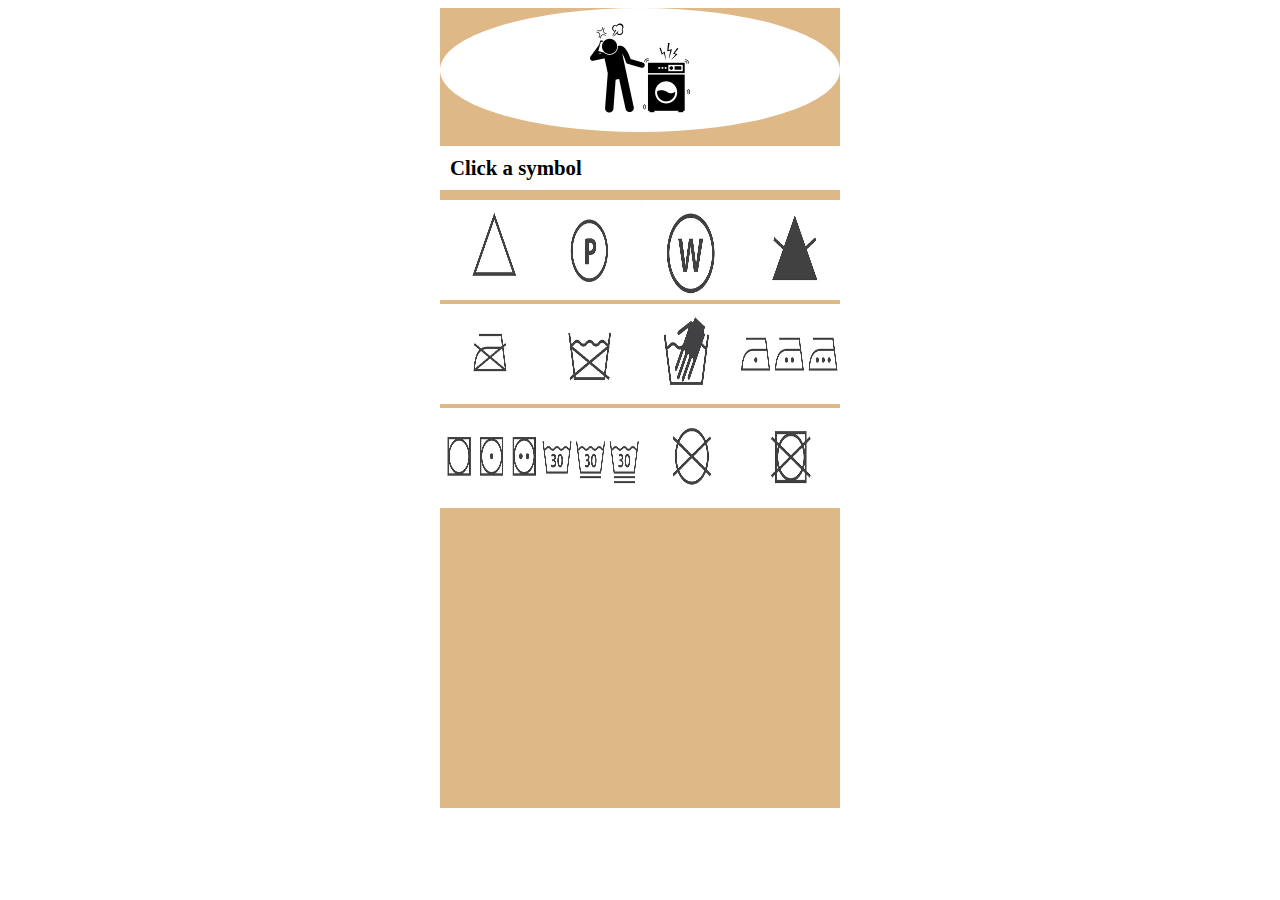
==== src/main/resources/templates/c3/index.html @ 26d86c44 "made popup windows for all pictures" ====
<!DOCTYPE html>
<html xmlns="http://www.w3.org/1999/xhtml" xmlns:th="http://www.thymeleaf.org">


<title>Vaskesymboler</title>
<meta charset="UTF-8">
<meta name="viewport" content="width=device-width, initial-scale=1.0">
<link href="../../public/css/c3/styles.css" th:href="@{/css/c3/styles.css}" rel="stylesheet"/>

</head>

<body>

<div id="page">

    <header>
        <a href="../c3/index.html" th:href="@{/}">
            <img alt="logo" src="../../public/images/c3/c3Logo/LogoC3.png" height="100"
                 width="100" th:src="@{/images/c3/c3Logo/LogoC3.png}"/>
        </a>
    </header>

    <h1>Click a symbol</h1>

    <div id="content1">
        <div>
            <img src="../../public/images/c3/canbleach.png" height="100" width="100" onclick="openPopup('popup1')"/>
            <div id="popup1" class="popup">
                <h2>CanBleach</h2>
                <p>hent description fra db</p>
                <button onclick="closePopup('popup1')">Luk</button>
            </div>
        </div>

        <div>
            <img src="../../public/images/c3/chemical_p.png" height="100" width="100" onclick="openPopup('popup2')"/>
            <div id="popup2" class="popup">
                <h2>chemical_p</h2>
                <p>hent description fra db</p>
                <button onclick="closePopup('popup2')">Luk</button>
            </div>
        </div>

        <div>
            <img src="../../public/images/c3/chemical_w.png" height="100" width="100" onclick="openPopup('popup3')"/>
            <div id="popup3" class="popup">
                <h2>chemical_w</h2>
                <p>hent description fra db</p>
                <button onclick="closePopup('popup3')">Luk</button>
            </div>
        </div>
        <div>

            <img src="../../public/images/c3/dontbleach.png" height="100" width="100" onclick="openPopup('popup4')"/>
            <div id="popup4" class="popup">
                <h2>dontBleach</h2>
                <p>hent description fra db</p>
                <button onclick="closePopup('popup4')">Luk</button>
            </div>
        </div>

    </div>

    <div id="content2">
        <div>

            <img src="../../public/images/c3/dontironme.png" height="100" width="100" onclick="openPopup('popup5')"/>
            <div id="popup5" class="popup">
                <h2>Dontironme</h2>
                <p>hent description fra db</p>
                <button onclick="closePopup('popup5')">Luk</button>
            </div>
        </div>
        <div>

            <img src="../../public/images/c3/dontwash.png" height="100" width="100" onclick="openPopup('popup6')"/>
            <div id="popup6" class="popup">
                <h2>dontWash</h2>
                <p>hent description fra db</p>
                <button onclick="closePopup('popup6')">Luk</button>
            </div>
        </div>
        <div>

            <img src="../../public/images/c3/handwash.png" height="100" width="100" onclick="openPopup('popup7')"/>
            <div id="popup7" class="popup">
                <h2>handWash</h2>
                <p>hent description fra db</p>
                <button onclick="closePopup('popup7')">Luk</button>
            </div>
        </div>
        <div>
            <img src="../../public/images/c3/ironme.png" height="100" width="100" onclick="openPopup('popup8')"/>
            <div id="popup8" class="popup">
                <h2>ironme</h2>
                <p>hent description fra db</p>
                <button onclick="closePopup('popup8')">Luk</button>
            </div>
        </div>

    </div>

    <div id="content3">
        <div>

            <img src="../../public/images/c3/toerretumbler.png" height="100" width="100" onclick="openPopup('popup9')"/></div>
        <div id="popup9" class="popup">
            <h2>Tørretumbler</h2>
            <p>hent description fra db</p>
            <button onclick="closePopup('popup9')">Luk</button>
        </div>
        <div>

            <img src="../../public/images/c3/washme.png" height="100" width="100" onclick="openPopup('popup10')"/>
            <div id="popup10" class="popup">
                <h2>dontBleach</h2>
                <p>hent description fra db</p>
                <button onclick="closePopup('popup10')">Luk</button>
            </div>
        </div>
        <div>
            <img src="../../public/images/c3/nochemicals.png" height="100" width="100" onclick="openPopup('popup11')"/>
            <div id="popup11" class="popup">
                <h2>dontBleach</h2>
                <p>hent description fra db</p>
                <button onclick="closePopup('popup11')">Luk</button>
            </div>
        </div>
        <div>

            <img src="../../public/images/c3/dontdry.png" height="100" width="100" onclick="openPopup('popup12')"/>
            <div id="popup12" class="popup">
                <h2>dontBleach</h2>
                <p>hent description fra db</p>
                <button onclick="closePopup('popup12')">Luk</button>
            </div>
        </div>
    </div>
    <div id="overlay" class="overlay"></div>
</div>

<script>
    let currentPopup = null;

    //function to toggle the popup
    function togglePopup(popupId){
     //if a popup is already open, close it
     if (currentPopup){
         closePopup(currentPopup);
         //if the same popup was clicked, don't reopen it
         if (currentPopup=== popupId){
             currentPopup=null;
             return;
         }
     }
     openPopup(popupId);
    }

    //function to open popup
function openPopup(popupId){
    document.getElementById(popupId).style.display ='block';
    document.getElementById('overlay').style.display ='block';
}
//function to close popup
function closePopup(popupId){
    document.getElementById(popupId).style.display ='none';
    document.getElementById('overlay').style.display ='none';
}

</script>
</body>
</html>
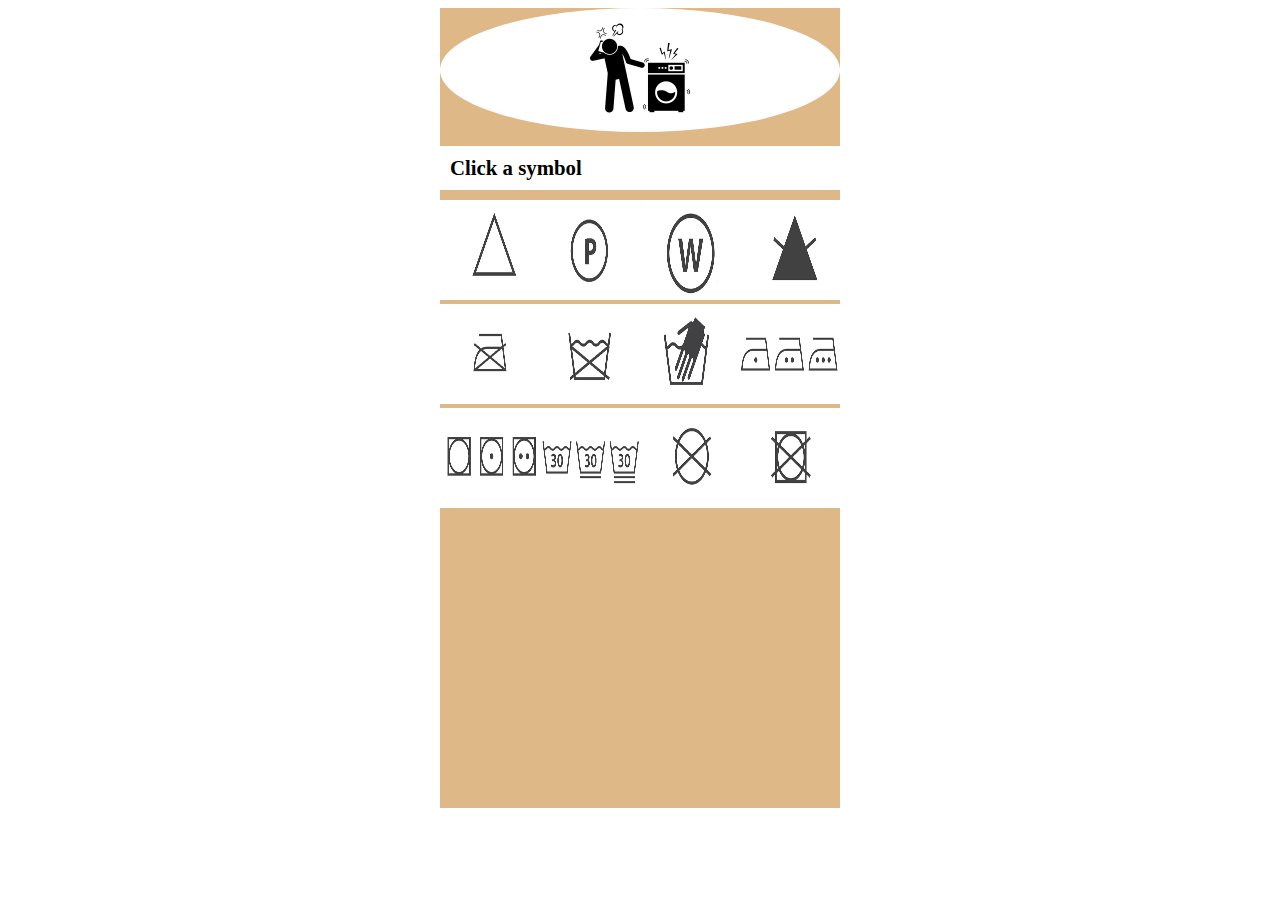
==== commit f953b304: "frontend is now connected with data from  instructionsList" ====
--- a/src/main/resources/templates/c3/index.html
+++ b/src/main/resources/templates/c3/index.html
@@ -24,10 +24,13 @@
 
     <div id="content1">
         <div>
-            <img src="../../public/images/c3/canbleach.png" height="100" width="100" onclick="openPopup('popup1')"/>
+            <img src="../../public/images/c3/canbleach.png" height="100" width="100" th:src="@{/images/c3/canbleach.png}" onclick="openPopup('popup1')"/>
             <div id="popup1" class="popup">
-                <h2>CanBleach</h2>
-                <p>hent description fra db</p>
+
+                <tr th:each="instruction: ${instructionsList}" th:if="${instruction.name} == 'canbleach'">
+
+                    <td th:text="${instruction.description}"></td>
+
                 <button onclick="closePopup('popup1')">Luk</button>
             </div>
         </div>
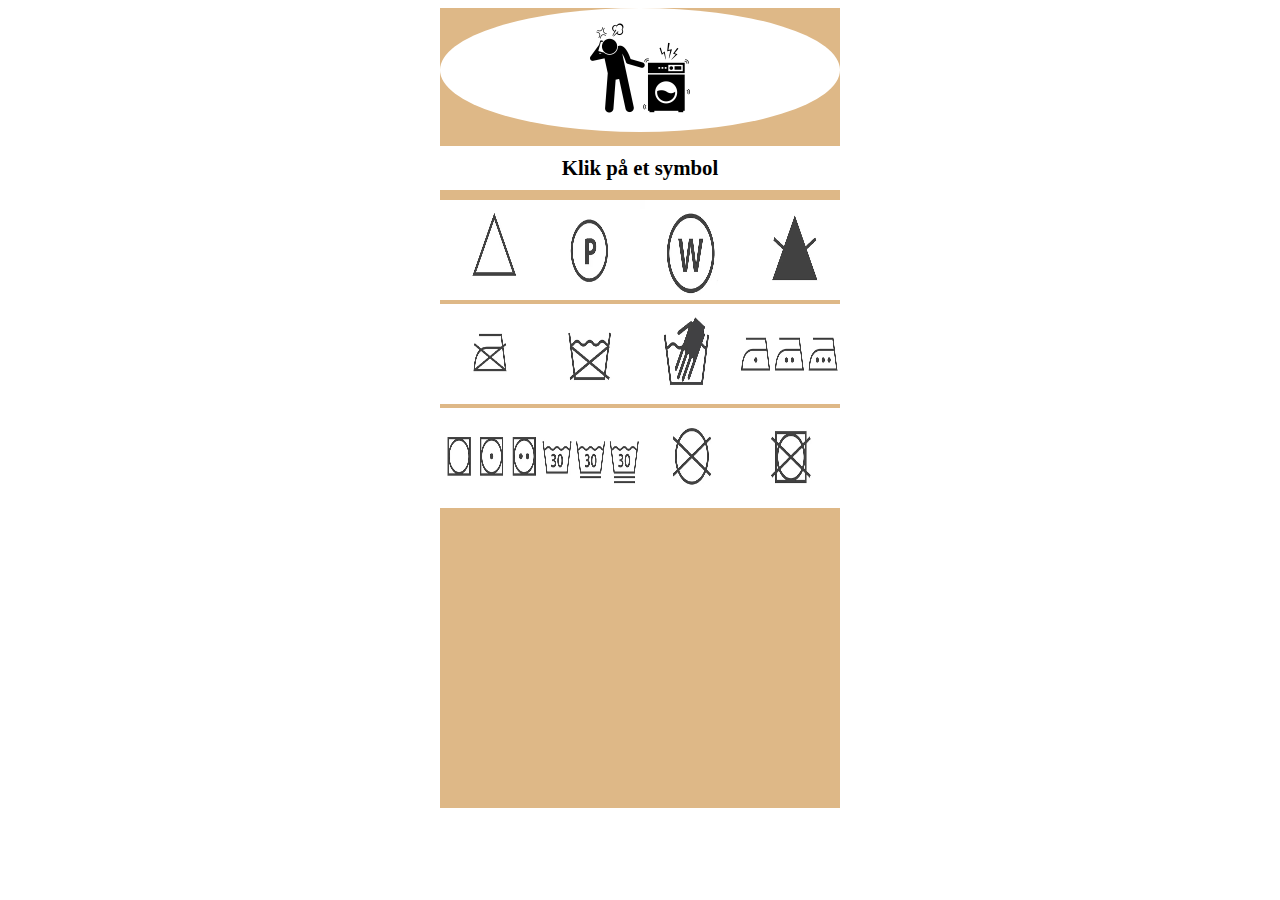
==== commit dda46091: "har ret h1" ====
--- a/src/main/resources/templates/c3/index.html
+++ b/src/main/resources/templates/c3/index.html
@@ -20,17 +20,14 @@
         </a>
     </header>
 
-    <h1>Click a symbol</h1>
+    <h1>Klik på et symbol</h1>
 
     <div id="content1">
         <div>
-            <img src="../../public/images/c3/canbleach.png" height="100" width="100" th:src="@{/images/c3/canbleach.png}" onclick="openPopup('popup1')"/>
+            <img src="../../public/images/c3/canbleach.png" height="100" width="100" onclick="openPopup('popup1')"/>
             <div id="popup1" class="popup">
-
-                <tr th:each="instruction: ${instructionsList}" th:if="${instruction.name} == 'canbleach'">
-
-                    <td th:text="${instruction.description}"></td>
-
+                <h2 th:text="${instructionsList.canbleach}"><span></span></h2>
+                <p>hent description fra db</p>
                 <button onclick="closePopup('popup1')">Luk</button>
             </div>
         </div>
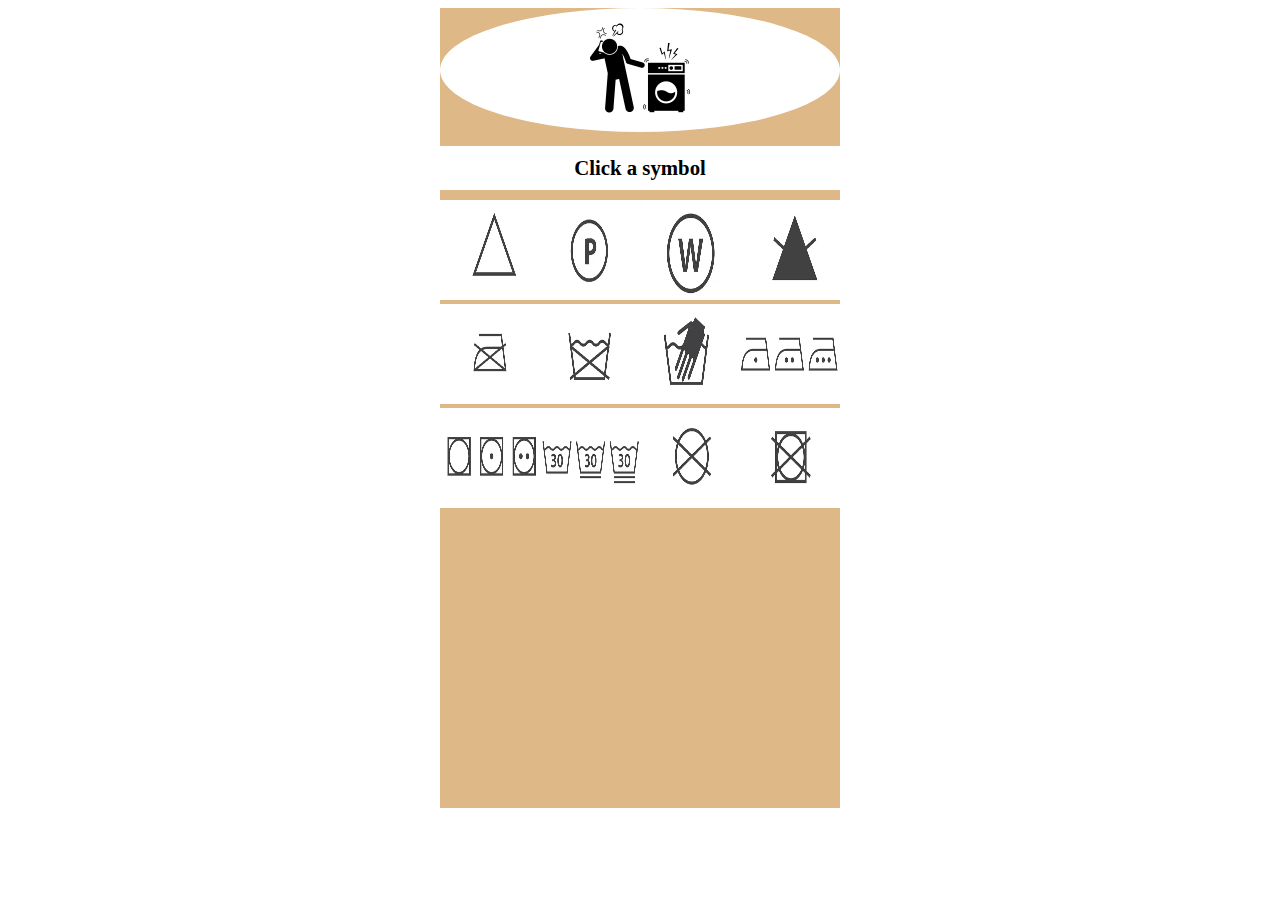
==== commit 7c0e6bd5: "Merge branch 'c3' of github.com:KongCPH/LifeHackF24 into c3" ====
--- a/src/main/resources/templates/c3/index.html
+++ b/src/main/resources/templates/c3/index.html
@@ -20,14 +20,17 @@
         </a>
     </header>
 
-    <h1>Klik på et symbol</h1>
+    <h1>Click a symbol</h1>
 
     <div id="content1">
         <div>
-            <img src="../../public/images/c3/canbleach.png" height="100" width="100" onclick="openPopup('popup1')"/>
+            <img src="../../public/images/c3/canbleach.png" height="100" width="100" th:src="@{/images/c3/canbleach.png}" onclick="openPopup('popup1')"/>
             <div id="popup1" class="popup">
-                <h2 th:text="${instructionsList.canbleach}"><span></span></h2>
-                <p>hent description fra db</p>
+
+                <tr th:each="instruction: ${instructionsList}" th:if="${instruction.name} == 'canbleach'">
+
+                    <td th:text="${instruction.description}"></td>
+
                 <button onclick="closePopup('popup1')">Luk</button>
             </div>
         </div>
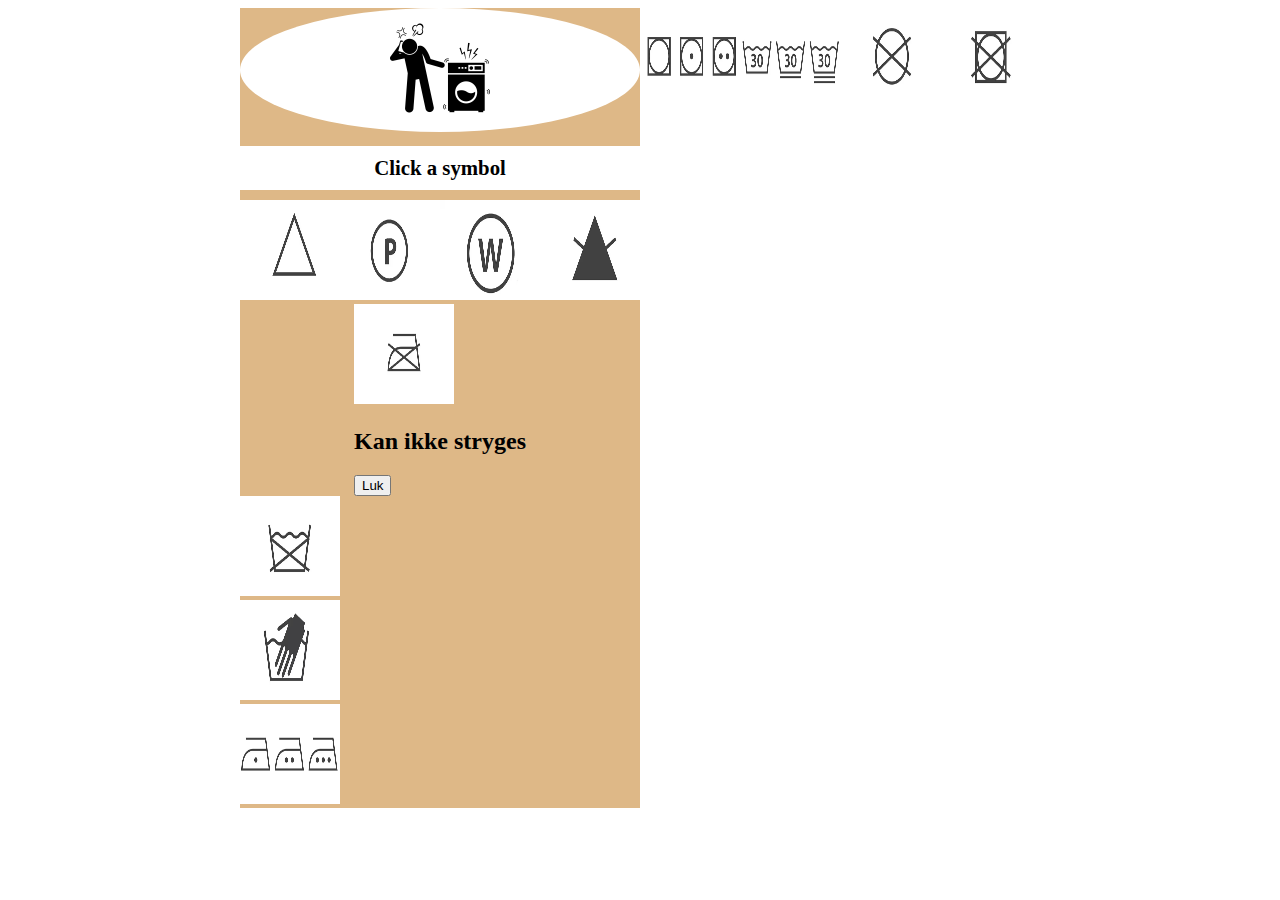
==== commit 7db02d3c: "Har lavet alle popup windows - med thymeleaf." ====
--- a/src/main/resources/templates/c3/index.html
+++ b/src/main/resources/templates/c3/index.html
@@ -26,7 +26,7 @@
         <div>
             <img src="../../public/images/c3/canbleach.png" height="100" width="100" th:src="@{/images/c3/canbleach.png}" onclick="openPopup('popup1')"/>
             <div id="popup1" class="popup">
-
+                    <h2> Blegning af tøj </h2>
                 <tr th:each="instruction: ${instructionsList}" th:if="${instruction.name} == 'canbleach'">
 
                     <td th:text="${instruction.description}"></td>
@@ -36,29 +36,38 @@
         </div>
 
         <div>
-            <img src="../../public/images/c3/chemical_p.png" height="100" width="100" onclick="openPopup('popup2')"/>
+            <img src="../../public/images/c3/chemical_p.png" height="100" width="100" th:src="@{/images/c3/chemical_p.png}" onclick="openPopup('popup2')"/>
             <div id="popup2" class="popup">
-                <h2>chemical_p</h2>
-                <p>hent description fra db</p>
-                <button onclick="closePopup('popup2')">Luk</button>
+                <h2> Kemisk rensning </h2>
+                <tr th:each="instruction: ${instructionsList}" th:if="${instruction.name} == 'chemical_p'">
+
+                    <td th:text="${instruction.description}"></td>
+
+                    <button onclick="closePopup('popup2')">Luk</button>
             </div>
         </div>
 
         <div>
-            <img src="../../public/images/c3/chemical_w.png" height="100" width="100" onclick="openPopup('popup3')"/>
+            <img src="../../public/images/c3/chemical_w.png" height="100" width="100" th:src="@{/images/c3/chemical_w.png}" onclick="openPopup('popup3')"/>
             <div id="popup3" class="popup">
-                <h2>chemical_w</h2>
-                <p>hent description fra db</p>
-                <button onclick="closePopup('popup3')">Luk</button>
+                <h2> Kemisk rens </h2>
+                <tr th:each="instruction: ${instructionsList}" th:if="${instruction.name} == 'chemical_w'">
+
+                    <td th:text="${instruction.description}"></td>
+
+                    <button onclick="closePopup('popup3')">Luk</button>
             </div>
         </div>
         <div>
 
-            <img src="../../public/images/c3/dontbleach.png" height="100" width="100" onclick="openPopup('popup4')"/>
+            <img src="../../public/images/c3/dontbleach.png" height="100" width="100" th:src="@{/images/c3/dontbleach.png}" onclick="openPopup('popup4')"/>
             <div id="popup4" class="popup">
-                <h2>dontBleach</h2>
-                <p>hent description fra db</p>
-                <button onclick="closePopup('popup4')">Luk</button>
+                <h2> Tåler ikke blegning </h2>
+                <tr th:each="instruction: ${instructionsList}" th:if="${instruction.name} == 'dontbleach'">
+
+                    <td th:text="${instruction.description}"></td>
+
+                    <button onclick="closePopup('popup4')">Luk</button>
             </div>
         </div>
 
@@ -67,36 +76,43 @@
     <div id="content2">
         <div>
 
-            <img src="../../public/images/c3/dontironme.png" height="100" width="100" onclick="openPopup('popup5')"/>
-            <div id="popup5" class="popup">
-                <h2>Dontironme</h2>
-                <p>hent description fra db</p>
+            <img src="../../public/images/c3/dontironme.png" height="100" width="100" th:src="@{/images/c3/dontironme.png}" onclick="openPopup('popup5')"/>
+            <h2> Kan ikke stryges </h2>
+            <tr th:each="instruction: ${instructionsList}" th:if="${instruction.name} == 'dontironme'">
+
+                <td th:text="${instruction.description}"></td>
                 <button onclick="closePopup('popup5')">Luk</button>
             </div>
         </div>
         <div>
 
-            <img src="../../public/images/c3/dontwash.png" height="100" width="100" onclick="openPopup('popup6')"/>
+            <img src="../../public/images/c3/dontwash.png" height="100" width="100" th:src="@{/images/c3/dontwash.png}" onclick="openPopup('popup6')"/>
             <div id="popup6" class="popup">
-                <h2>dontWash</h2>
-                <p>hent description fra db</p>
+                <h2> Tåler ikke vask </h2>
+                <tr th:each="instruction: ${instructionsList}" th:if="${instruction.name} == 'dontwash'">
+
+                    <td th:text="${instruction.description}"></td>
                 <button onclick="closePopup('popup6')">Luk</button>
             </div>
         </div>
         <div>
 
-            <img src="../../public/images/c3/handwash.png" height="100" width="100" onclick="openPopup('popup7')"/>
+            <img src="../../public/images/c3/handwash.png" height="100" width="100" th:src="@{/images/c3/handwash.png}" onclick="openPopup('popup7')"/>
             <div id="popup7" class="popup">
-                <h2>handWash</h2>
-                <p>hent description fra db</p>
+                <<h2> Håndvask </h2>
+                <tr th:each="instruction: ${instructionsList}" th:if="${instruction.name} == 'handwash'">
+
+                    <td th:text="${instruction.description}"></td>
                 <button onclick="closePopup('popup7')">Luk</button>
             </div>
         </div>
         <div>
-            <img src="../../public/images/c3/ironme.png" height="100" width="100" onclick="openPopup('popup8')"/>
+            <img src="../../public/images/c3/ironme.png" height="100" width="100" th:src="@{/images/c3/ironme.png}" onclick="openPopup('popup8')"/>
             <div id="popup8" class="popup">
-                <h2>ironme</h2>
-                <p>hent description fra db</p>
+                <h2> Strygning </h2>
+                <tr th:each="instruction: ${instructionsList}" th:if="${instruction.name} == 'ironme'">
+
+                    <td th:text="${instruction.description}"></td>
                 <button onclick="closePopup('popup8')">Luk</button>
             </div>
         </div>
@@ -106,35 +122,43 @@
     <div id="content3">
         <div>
 
-            <img src="../../public/images/c3/toerretumbler.png" height="100" width="100" onclick="openPopup('popup9')"/></div>
+            <img src="../../public/images/c3/toerretumbler.png" height="100" width="100" th:src="@{/images/c3/toerretumbler.png}" onclick="openPopup('popup9')"/></div>
         <div id="popup9" class="popup">
-            <h2>Tørretumbler</h2>
-            <p>hent description fra db</p>
+            <h2> Tørretumbler </h2>
+            <tr th:each="instruction: ${instructionsList}" th:if="${instruction.name} == 'toerretumbler'">
+
+                <td th:text="${instruction.description}"></td>
             <button onclick="closePopup('popup9')">Luk</button>
         </div>
         <div>
 
-            <img src="../../public/images/c3/washme.png" height="100" width="100" onclick="openPopup('popup10')"/>
+            <img src="../../public/images/c3/washme.png" height="100" width="100" th:src="@{/images/c3/washme.png}" onclick="openPopup('popup10')"/>
             <div id="popup10" class="popup">
-                <h2>dontBleach</h2>
-                <p>hent description fra db</p>
+                <h2> Vask i vaskemaskinen </h2>
+                <tr th:each="instruction: ${instructionsList}" th:if="${instruction.name} == 'washme'">
+
+                    <td th:text="${instruction.description}"></td>
                 <button onclick="closePopup('popup10')">Luk</button>
             </div>
         </div>
         <div>
-            <img src="../../public/images/c3/nochemicals.png" height="100" width="100" onclick="openPopup('popup11')"/>
+            <img src="../../public/images/c3/nochemicals.png" height="100" width="100" th:src="@{/images/c3/nochemicals.png}" onclick="openPopup('popup11')"/>
             <div id="popup11" class="popup">
-                <h2>dontBleach</h2>
-                <p>hent description fra db</p>
+                <h2> Tåler ikke kemisk rens </h2>
+                <tr th:each="instruction: ${instructionsList}" th:if="${instruction.name} == 'nochemicals'">
+
+                    <td th:text="${instruction.description}"></td>
                 <button onclick="closePopup('popup11')">Luk</button>
             </div>
         </div>
         <div>
 
-            <img src="../../public/images/c3/dontdry.png" height="100" width="100" onclick="openPopup('popup12')"/>
+            <img src="../../public/images/c3/dontdry.png" height="100" width="100" th:src="@{/images/c3/dontdry.png}" onclick="openPopup('popup12')"/>
             <div id="popup12" class="popup">
-                <h2>dontBleach</h2>
-                <p>hent description fra db</p>
+                <h2> Kan ikke tørretumbles </h2>
+                <tr th:each="instruction: ${instructionsList}" th:if="${instruction.name} == 'dontdry'">
+
+                    <td th:text="${instruction.description}"></td>
                 <button onclick="closePopup('popup12')">Luk</button>
             </div>
         </div>
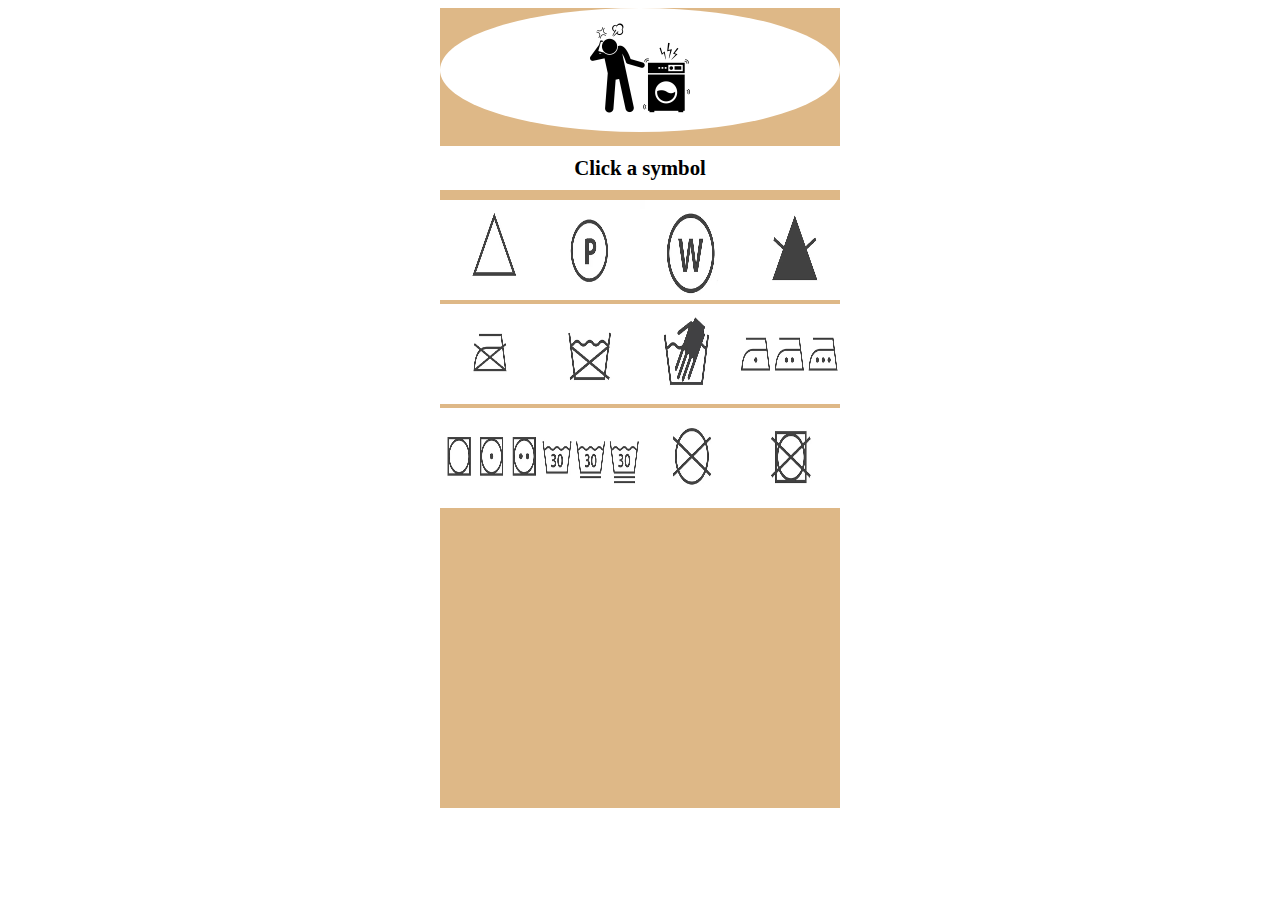
==== commit 72ab0f62: "nu virker det, ellers...." ====
--- a/src/main/resources/templates/c3/index.html
+++ b/src/main/resources/templates/c3/index.html
@@ -77,6 +77,7 @@
         <div>
 
             <img src="../../public/images/c3/dontironme.png" height="100" width="100" th:src="@{/images/c3/dontironme.png}" onclick="openPopup('popup5')"/>
+            <div id="popup5" class="popup">
             <h2> Kan ikke stryges </h2>
             <tr th:each="instruction: ${instructionsList}" th:if="${instruction.name} == 'dontironme'">
 
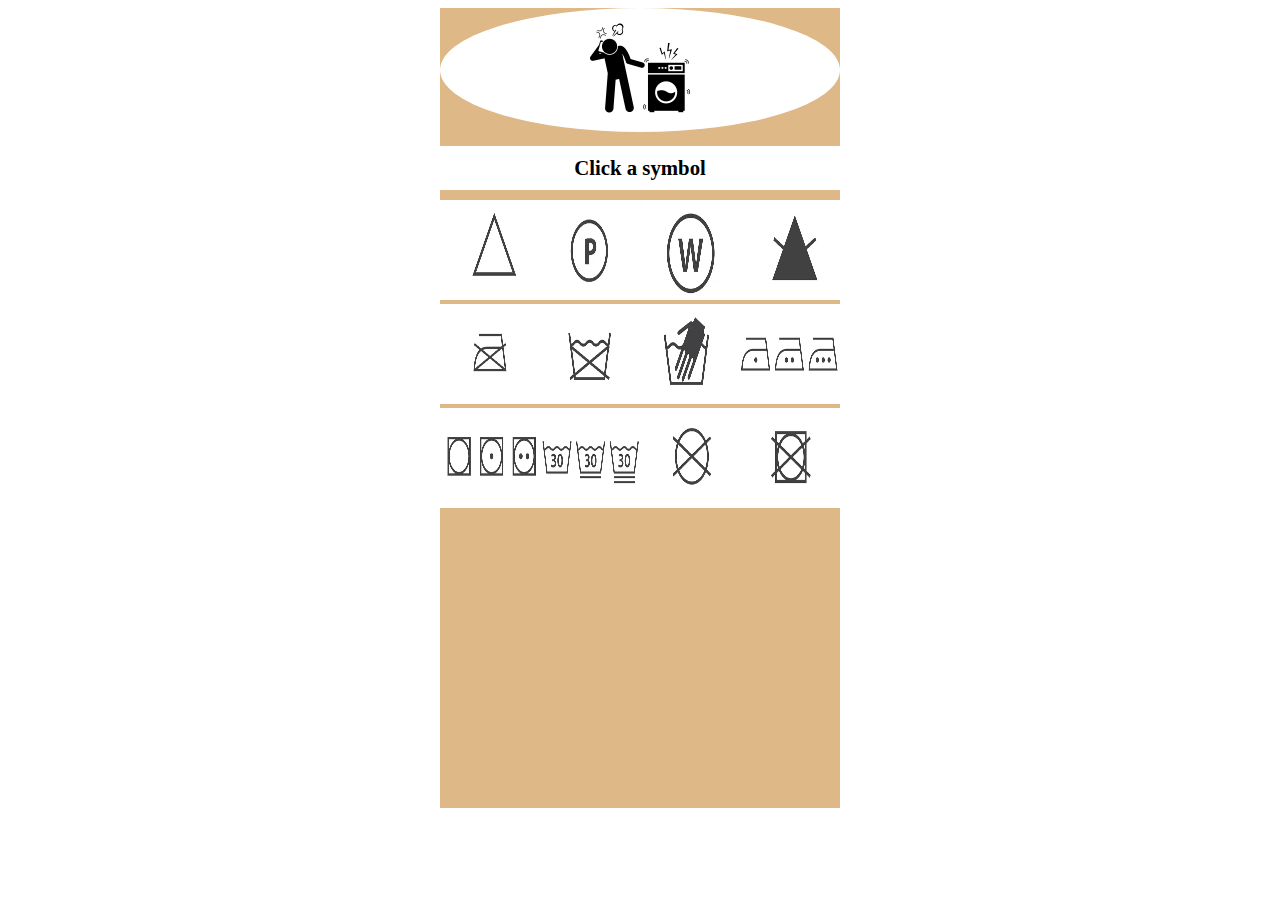
==== commit 3d5c4ba4: "minor" ====
--- a/src/main/resources/templates/c3/index.html
+++ b/src/main/resources/templates/c3/index.html
@@ -100,7 +100,7 @@
 
             <img src="../../public/images/c3/handwash.png" height="100" width="100" th:src="@{/images/c3/handwash.png}" onclick="openPopup('popup7')"/>
             <div id="popup7" class="popup">
-                <<h2> Håndvask </h2>
+                <h2> Håndvask </h2>
                 <tr th:each="instruction: ${instructionsList}" th:if="${instruction.name} == 'handwash'">
 
                     <td th:text="${instruction.description}"></td>
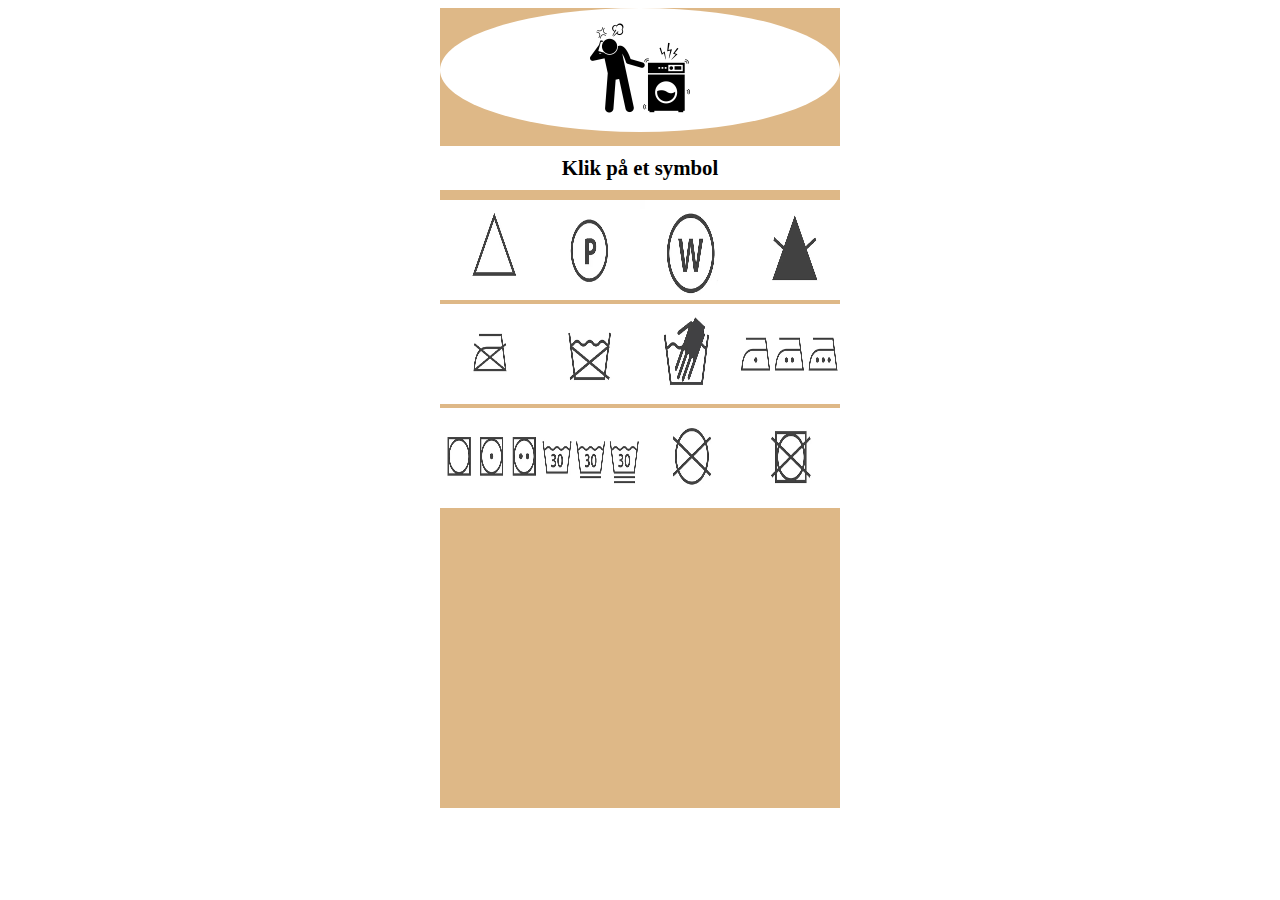
==== commit 8da7c4ce: "minor" ====
--- a/src/main/resources/templates/c3/index.html
+++ b/src/main/resources/templates/c3/index.html
@@ -20,7 +20,7 @@
         </a>
     </header>
 
-    <h1>Click a symbol</h1>
+    <h1>Klik på et symbol</h1>
 
     <div id="content1">
         <div>
